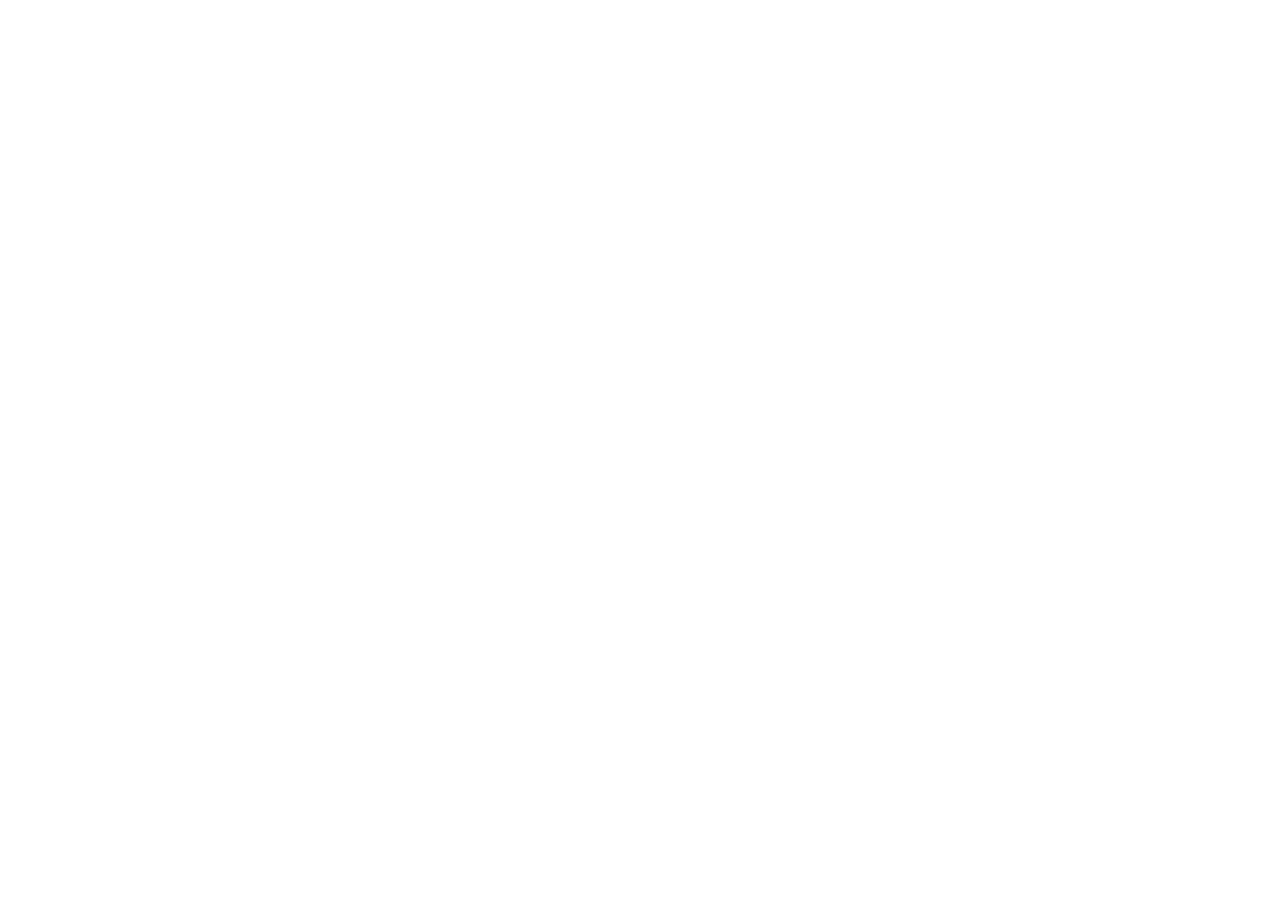
==== article.html @ d68b6037 "article page setup" ====
<!DOCTYPE html>
<html>
<header>
        <title>Craig Universe Manual</title>
</header>
<body>
<script>
        const [DOMAIN_AND_PATH, QUERY_STRING] = window.location.href.split("?");
        const QUERY_LIST = QUERY_STRING.split("&");
        console.log(DOMAIN_AND_PATH);
        console.log(QUERY_STRING);
        console.log(QUERY_LIST);
        var [name, value] = QUERY_LIST[0].split("=");
        console.log(name);
        console.log(value);

</script>
</body>
</html>
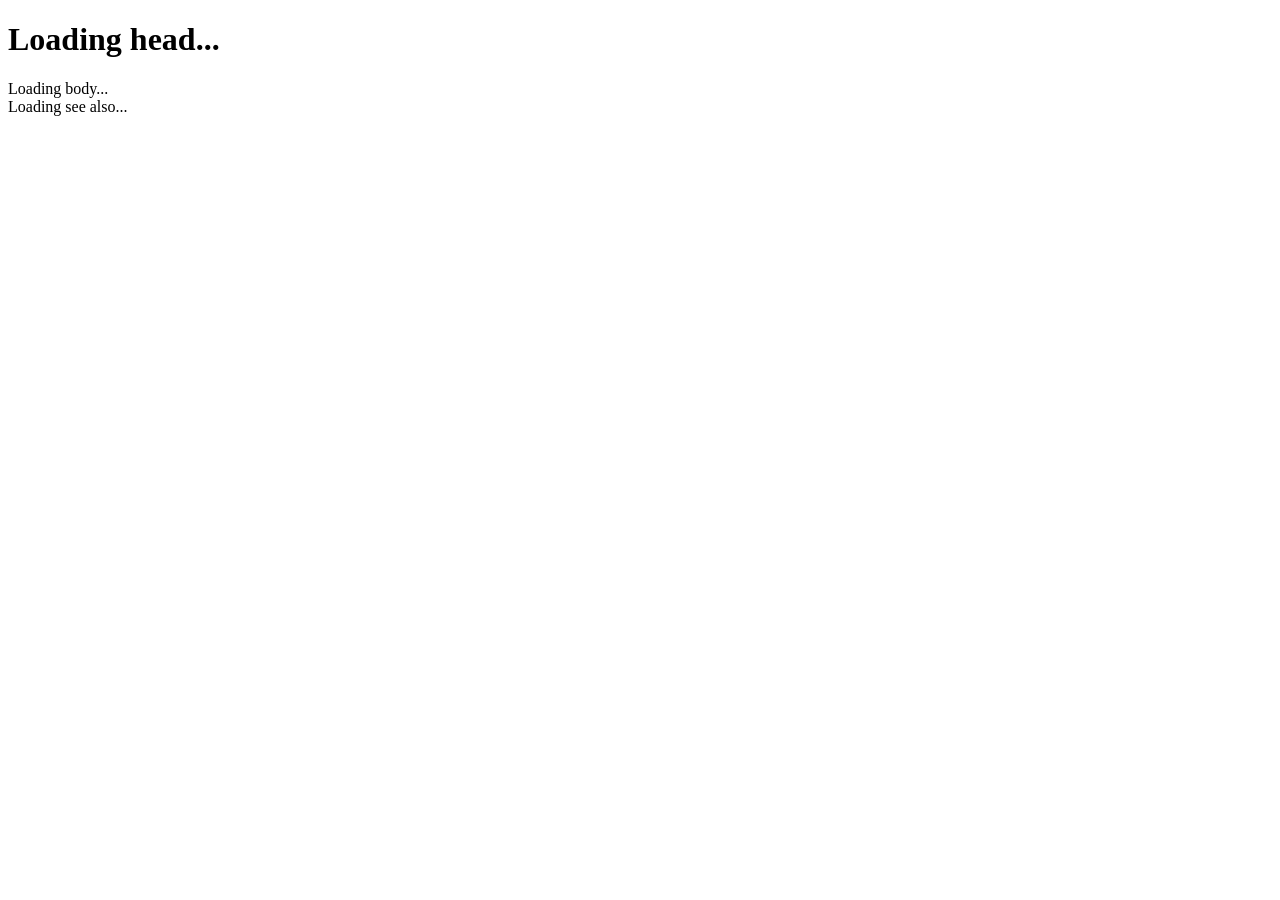
==== commit 27828218: "a bunch of stuff" ====
--- a/article.html
+++ b/article.html
@@ -4,16 +4,11 @@
         <title>Craig Universe Manual</title>
 </header>
 <body>
-<script>
-        const [DOMAIN_AND_PATH, QUERY_STRING] = window.location.href.split("?");
-        const QUERY_LIST = QUERY_STRING.split("&");
-        console.log(DOMAIN_AND_PATH);
-        console.log(QUERY_STRING);
-        console.log(QUERY_LIST);
-        var [name, value] = QUERY_LIST[0].split("=");
-        console.log(name);
-        console.log(value);
-
-</script>
+    <h1 id="article-head">Loading head...</h1>
+    <div id="article-body">
+        <div id="article-sections">Loading body...</div>
+        <div id="article-seealso">Loading see also...</div>
+    </div>
+    <script src="Article.js"></script>
 </body>
 </html>
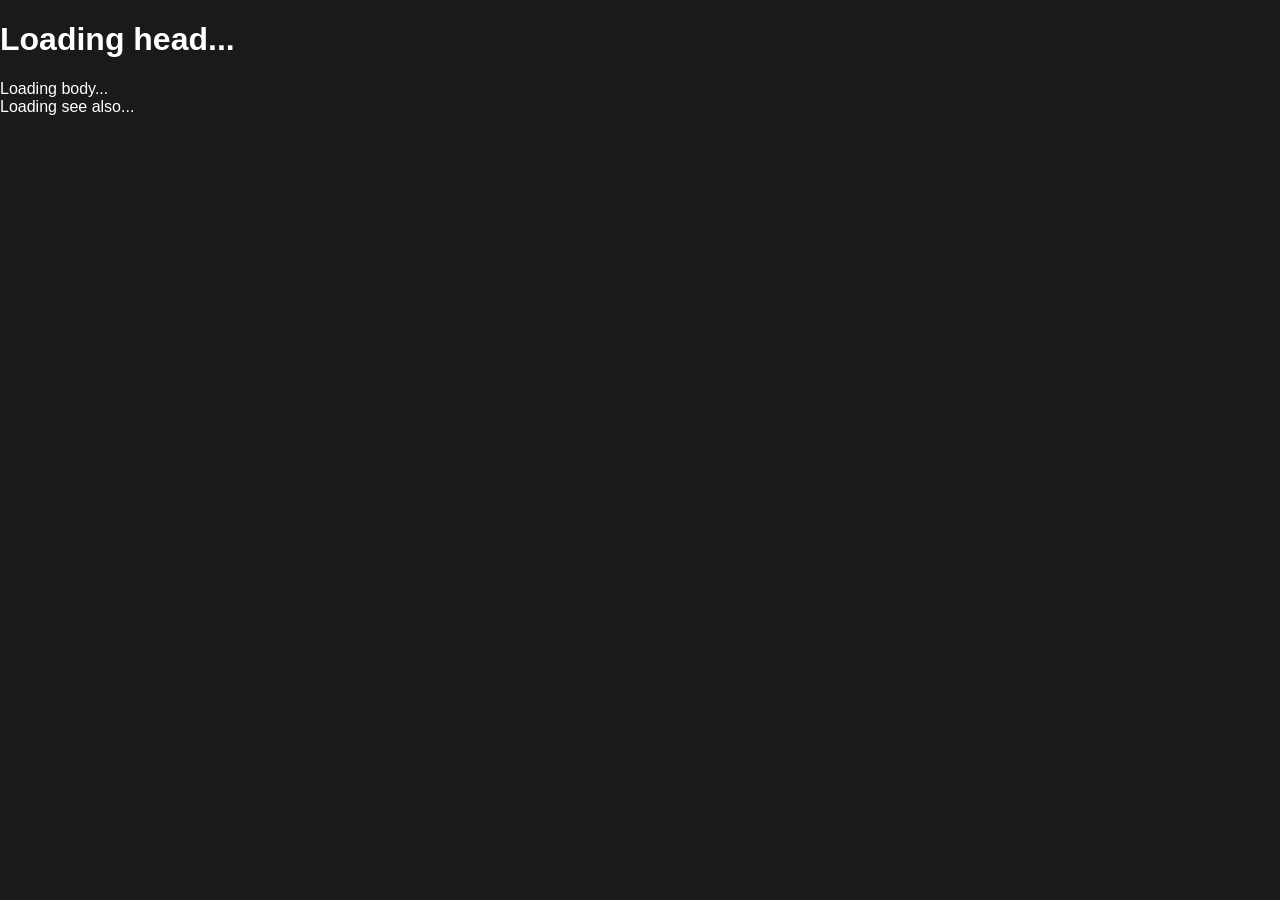
==== commit bcc56586: "began inproving visuals" ====
--- a/article.html
+++ b/article.html
@@ -2,6 +2,7 @@
 <html>
 <header>
         <title>Craig Universe Manual</title>
+        <link rel="stylesheet" href="style.css">
 </header>
 <body>
     <h1 id="article-head">Loading head...</h1>
--- a/style.css
+++ b/style.css
@@ -0,0 +1,26 @@
+* {
+    font-family: Arial, sans-serif;
+    color: white;
+}
+
+body {
+    margin: 0;
+    padding: 0;
+    box-sizing: border-box;
+    background-color: #1a1a1a;
+}
+
+a:link {
+    text-decoration: none;
+    color: deepskyblue;
+}
+
+a:visited {
+    text-decoration: none;
+    color: orchid;
+}
+
+a:hover {
+    text-decoration: underline;
+    color: lightskyblue;
+}
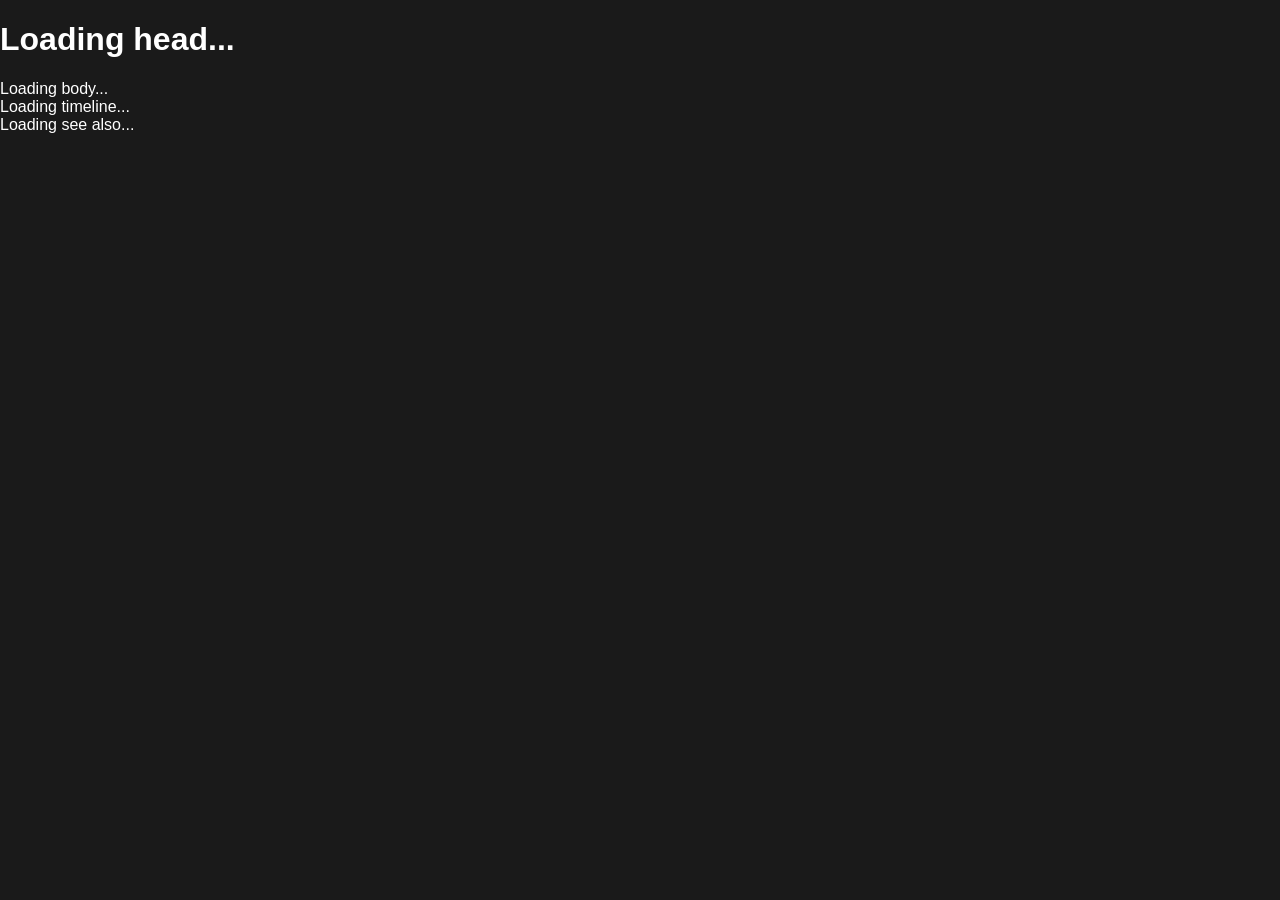
==== commit bc14ffc7: "changed info generator test 002" ====
--- a/article.html
+++ b/article.html
@@ -5,9 +5,11 @@
         <link rel="stylesheet" href="style.css">
 </header>
 <body>
+    <script src="InfoElement.js"></script>
     <h1 id="article-head">Loading head...</h1>
     <div id="article-body">
         <div id="article-sections">Loading body...</div>
+        <div id="article-timeline">Loading timeline...</div>
         <div id="article-seealso">Loading see also...</div>
     </div>
     <script src="Article.js"></script>
